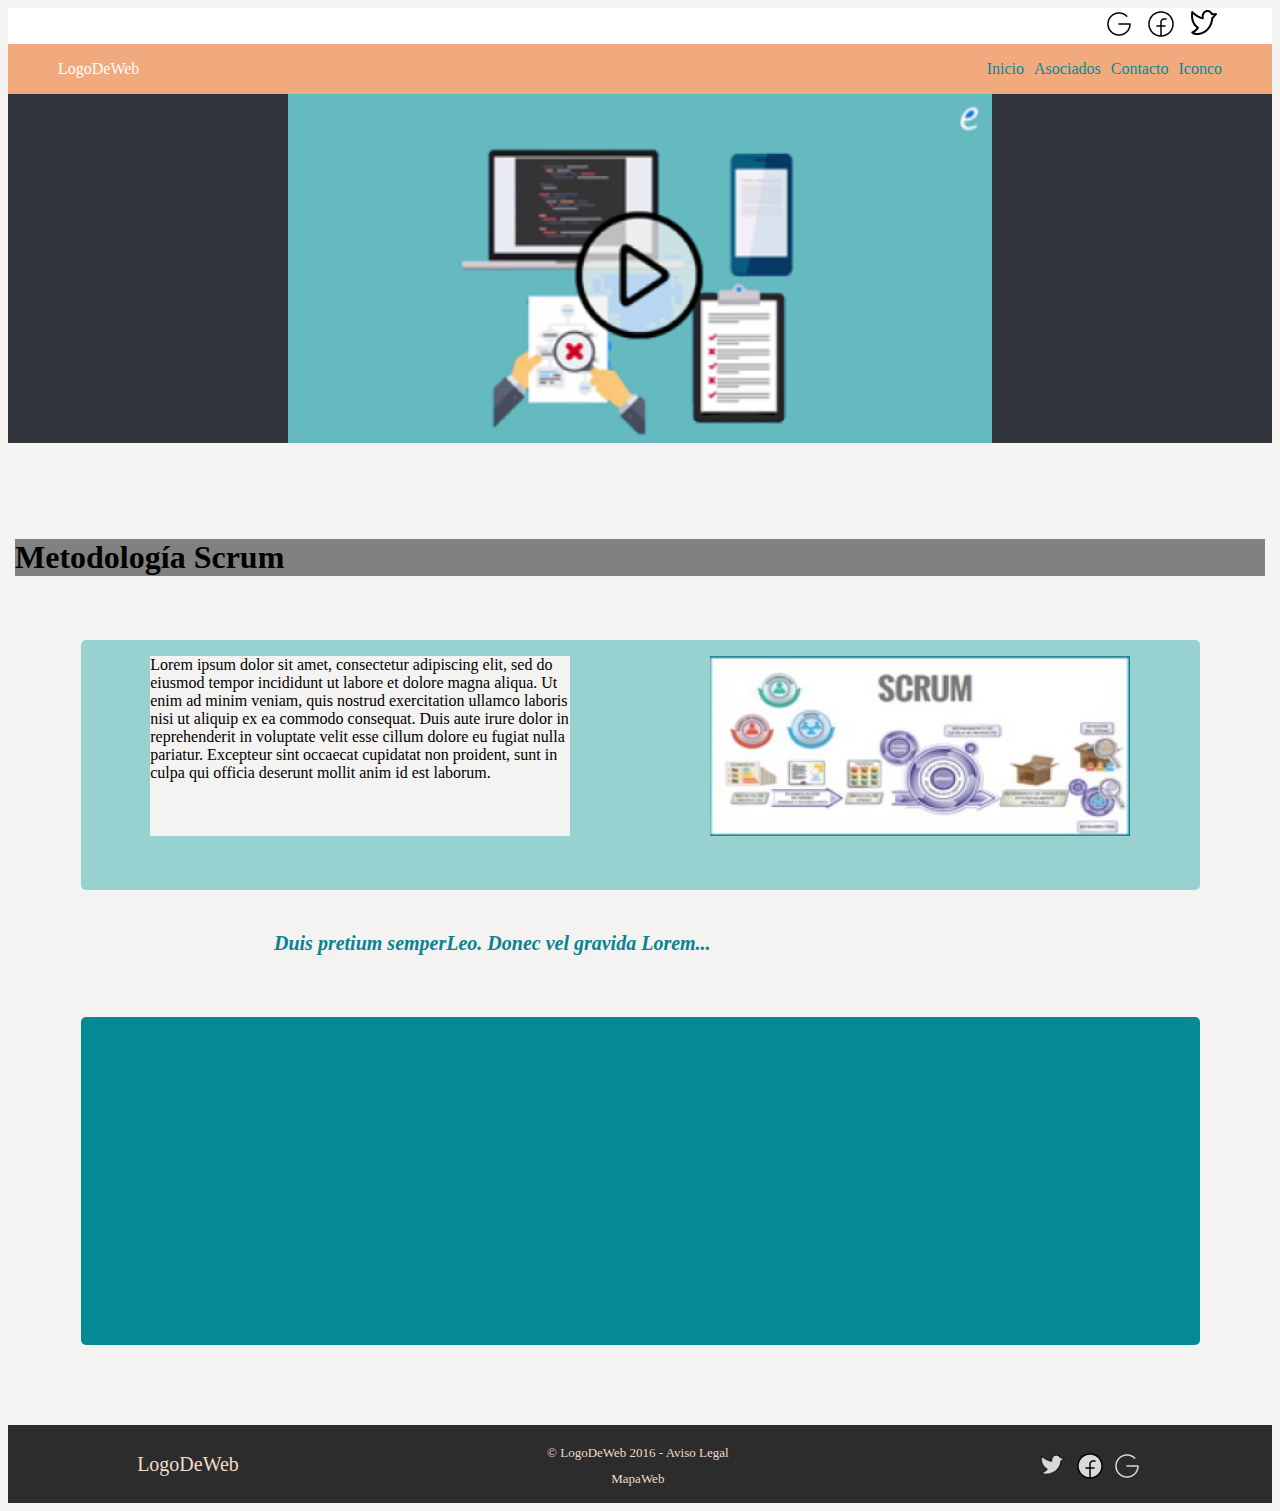
==== index.html @ d2f3b84f "logos-header" ====
<!DOCTYPE html>
<html lang="en">

<head>
    <meta charset="UTF-8">
    <meta http-equiv="X-UA-Compatible" content="IE=edge">
    <meta name="viewport" content="width=device-width, initial-scale=1.0">
    <title>Document</title>
    <link rel="stylesheet" href="./main.css">
</head>

<body>

    <header class="header">

        <section class=" menu-redes">
            <nav>
                <ul class="menu-redes-nav">
                    <li class="item"><img src="./images/TwitterLogoCabecera.png" alt=""></li>
                    <li class="item"><img src="./images/FacebookLogoCabecera.png" alt=""></li>
                    <li class="item"><img src="./images/GoogleLogoCabecera.png" alt=""></li>

                </ul>
            </nav>
        </section>


        <section class="menu-Header">

            <div class="logo">LogoDeWeb</div>
            <nav>
                <ul class="nav">
                    <li class="item">Inicio</li>
                    <li class="item">Asociados</li>
                    <li class="item">Contacto</li>
                    <li class="item">Iconco</li>
                </ul>
            </nav>
        </section>

    </header>

    <main>
        <section class="section1">
            <img class="imagenPrincipal" src="images/imagenCabecera.PNG" />
        </section>


        <section class="section2">

            <h1 class="title1">Metodología Scrum</h1>

            <article class="article1">
                <section class="section2-1">
                    <p class="texto">Lorem ipsum dolor sit amet, consectetur adipiscing elit, sed do eiusmod tempor incididunt ut labore et dolore magna aliqua. Ut enim ad minim veniam, quis nostrud exercitation ullamco laboris nisi ut aliquip ex ea commodo consequat. Duis aute irure dolor in reprehenderit in voluptate velit esse cillum dolore eu fugiat nulla pariatur. Excepteur sint occaecat cupidatat non proident, sunt in culpa qui officia deserunt mollit anim id est laborum.</p>
                    <img class="imagenSection2-1" src="images/imagenScrum.JPG" />
                </section>
            </article>

            <p class="parrafo">Duis pretium semperLeo. Donec vel gravida Lorem... </p>

            <article class="article2">
            </article>
        </section>


    </main>
    <footer>
        <div id="contenedorFooter">
            <div class="itemFooter">LogoDeWeb</div>
            <div class="itemFooter1" >
                <p class="pFooter">&#169 LogoDeWeb 2016 - Aviso Legal</p>
                <p class="pFooter">MapaWeb</p>
            </div>
            <div class="itemFooter">
                <img class="imgFooter" src="images/TwitterLogo.png">
                <img class="imgFooter" src="images/FacebookLogo.png">
                <img class="imgFooter" src="images/GoogleLogo.png">
            </div>
        </div>
    </footer>
</body>

</html>
---- main.css ----
body {
  background: #f4f3f2;
}

/*header*/

.menu-redes-nav{

  list-style: none;
  display: flex;
  flex-direction: row-reverse;
  margin: 0;
  padding-right:50px ;


}

.item{
    margin-left: 10px;
    color: #048A95;

}

.logo{
  color: white;

}

.menu-redes{

    background-color: white;
    
}
.menu-Header{
   
    display: flex;
    flex-direction: row;
    justify-content: space-between;
    align-items: center;
    background-color: #F1AA7E;
    padding-left:50px ;
    padding-right:50px ;
}

.nav{
    list-style: none;
    display: flex;
    flex-direction: row;
    justify-content: space-around ;

}


/*main*/

.section1 {
  width: 100%;
  height: 349px;
  border-radius: 0px;

  background: #33353c;
}

.imagenPrincipal {
  height: 349px;
  margin: auto;
  display: block;
}

.section2 {
  display: flex;
  flex-direction: column;
  align-items: center;
}

.title1 {
  background: #818181;
  width: 1250px;
  margin-top: 3em;
  margin-bottom: 2em;
}

.article1 {
  width: 1119px;
  height: 250px;
  top: 705px;
  border-radius: 5px;
  background: #98d2d0;
}


.section2-1{
  display: flex;
  justify-content: space-around;
    flex-direction: row;
    align-items: center;
}

.imagenSection2-1 {
  height: 200;
  width: 420px;
  height: 180px;

}


.texto{
  background:#f4f3f2;
  width: 420px;
  height: 180px;

}

.parrafo {
  width: 732px;
  height: 47px;
  margin-top: 2em;
  margin-bottom: 2em;
  font-style: oblique;
  font-family: "Homemade Apple", cursive;
  font-family: "Special Elite", cursive;
  font-size: 20px;
  font-variant: normal;
  font-weight: 700;
  line-height: 26.4px;

  color: #07848f;
}

.article2 {
  width: 1119px;
  height: 328px;
  top: 800px;
  background: #048a95;
  border-radius: 5px;
  margin-bottom: 5em;

}

/*footer*/

footer {
  background-color: #2c2c2c;
  color: #efdbca;
  height: 78px;
  width: 100%;
}

#contenedorFooter {
  display: flex;
  width: 100%;
  height: 78px;
  justify-content: space-around;
  flex-direction: row;
}



.itemFooter{
  color: #EFDBCA;
  align-content: center;
  font-size: 20px;
  margin-top: 25px;
  margin-left: 50px;
  margin-right: 50px;
  margin-bottom: 25px;
}

.itemFooter1{
  color: #EFDBCA;
  align-content: center;
  text-align: center;
  font-size: 13px;
  margin-top: 10px;
  margin-left: 50px;
  margin-right: 50px;
  margin-bottom: 10px;
}

.pFooter {
  margin-top: 10px;
  margin-left: 50px;
  margin-right: 50px;
  margin-bottom: 10px;
}

.imgFooter{
  width: 32px;
  height: 32px;
}
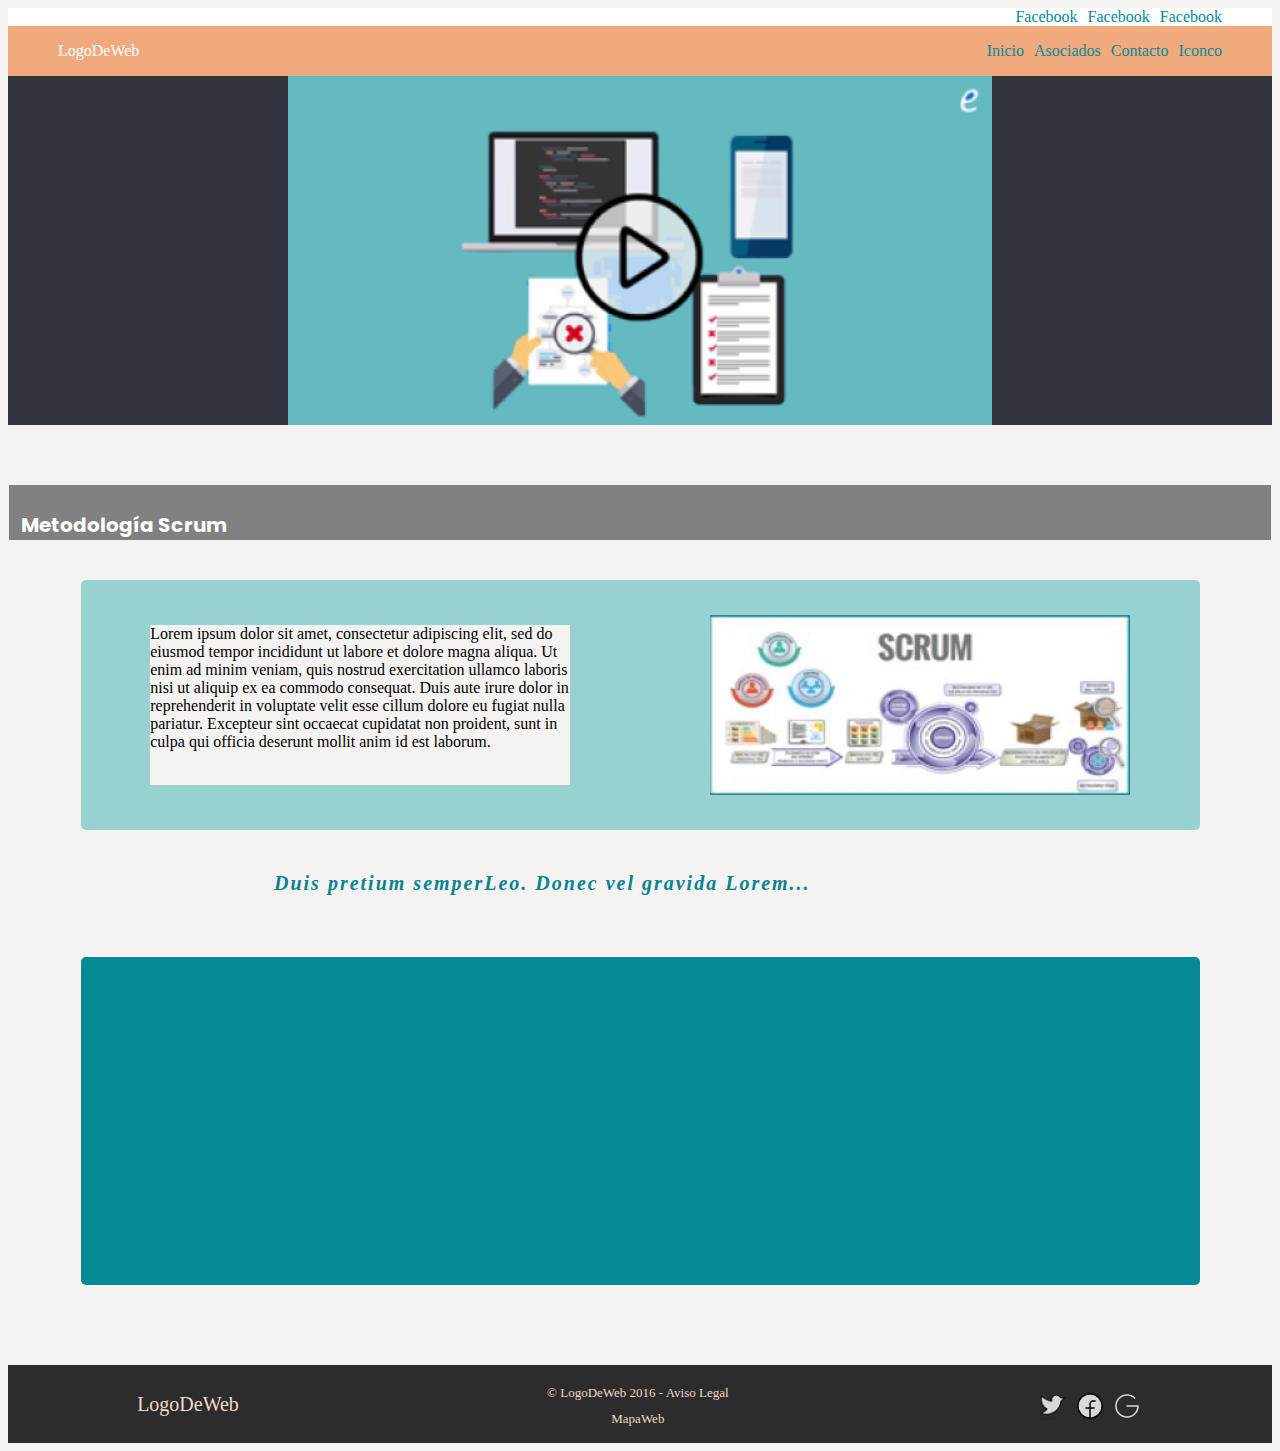
==== commit 3064847b: "MainBelen" ====
--- a/index.html
+++ b/index.html
@@ -7,6 +7,11 @@
     <meta name="viewport" content="width=device-width, initial-scale=1.0">
     <title>Document</title>
     <link rel="stylesheet" href="./main.css">
+    <link rel="preconnect" href="https://fonts.googleapis.com">
+<link rel="preconnect" href="https://fonts.gstatic.com" crossorigin>
+<link href="https://fonts.googleapis.com/css2?family=Poppins:wght@300&display=swap" rel="stylesheet">
+<link href="https://fonts.googleapis.com/css2?family=Poppins:wght@300&display=swap" rel="stylesheet">
+
 </head>
 
 <body>
@@ -16,9 +21,9 @@
         <section class=" menu-redes">
             <nav>
                 <ul class="menu-redes-nav">
-                    <li class="item"><img src="./images/TwitterLogoCabecera.png" alt=""></li>
-                    <li class="item"><img src="./images/FacebookLogoCabecera.png" alt=""></li>
-                    <li class="item"><img src="./images/GoogleLogoCabecera.png" alt=""></li>
+                    <li class="item">Facebook</li>
+                    <li class="item">Facebook</li>
+                    <li class="item">Facebook</li>
 
                 </ul>
             </nav>
--- a/main.css
+++ b/main.css
@@ -75,9 +75,15 @@
 
 .title1 {
   background: #818181;
-  width: 1250px;
-  margin-top: 3em;
-  margin-bottom: 2em;
+    color: white;
+    width: 1250px;
+    margin-top: 3em;
+    margin-bottom: 2em;
+    padding-top: 2%;
+    padding-left: 1%;
+    font-family: 'Poppins', sans-serif;
+    font-size: 20px;
+
 }
 
 .article1 {
@@ -86,6 +92,9 @@
   top: 705px;
   border-radius: 5px;
   background: #98d2d0;
+  display: flex;
+    justify-content: space-evenly;
+    flex-direction: column;
 }
 
 
@@ -107,8 +116,9 @@
 .texto{
   background:#f4f3f2;
   width: 420px;
-  height: 180px;
-
+  height: 160px;
+  font-family: "Calibri SM";
+  font-size: 16px;
 }
 
 .parrafo {
@@ -117,13 +127,12 @@
   margin-top: 2em;
   margin-bottom: 2em;
   font-style: oblique;
-  font-family: "Homemade Apple", cursive;
   font-family: "Special Elite", cursive;
   font-size: 20px;
   font-variant: normal;
   font-weight: 700;
   line-height: 26.4px;
-
+  letter-spacing: 2px;
   color: #07848f;
 }
 
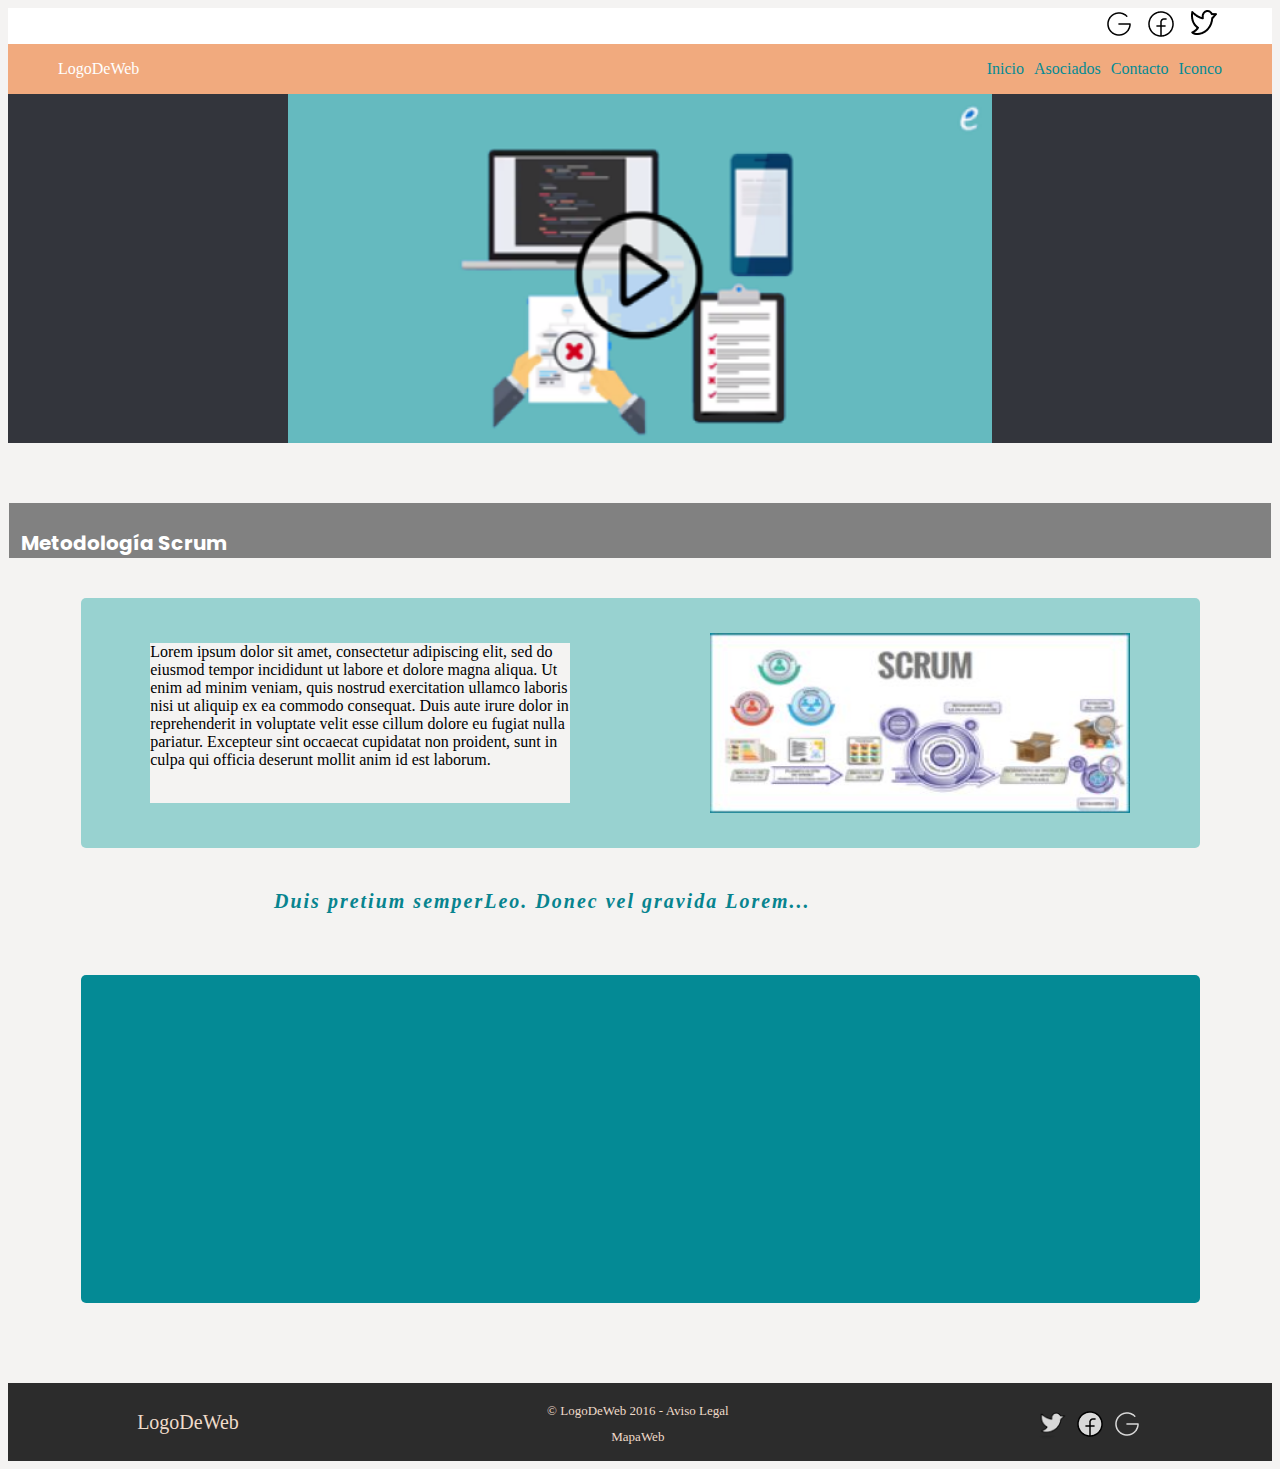
==== commit 0f033ee1: "Merge branch 'main' of https://github.com/MaribelLopezRomero/EntregaTema2" ====
--- a/index.html
+++ b/index.html
@@ -21,9 +21,9 @@
         <section class=" menu-redes">
             <nav>
                 <ul class="menu-redes-nav">
-                    <li class="item">Facebook</li>
-                    <li class="item">Facebook</li>
-                    <li class="item">Facebook</li>
+                    <li class="item"><img src="./images/TwitterLogoCabecera.png" alt=""></li>
+                    <li class="item"><img src="./images/FacebookLogoCabecera.png" alt=""></li>
+                    <li class="item"><img src="./images/GoogleLogoCabecera.png" alt=""></li>
 
                 </ul>
             </nav>
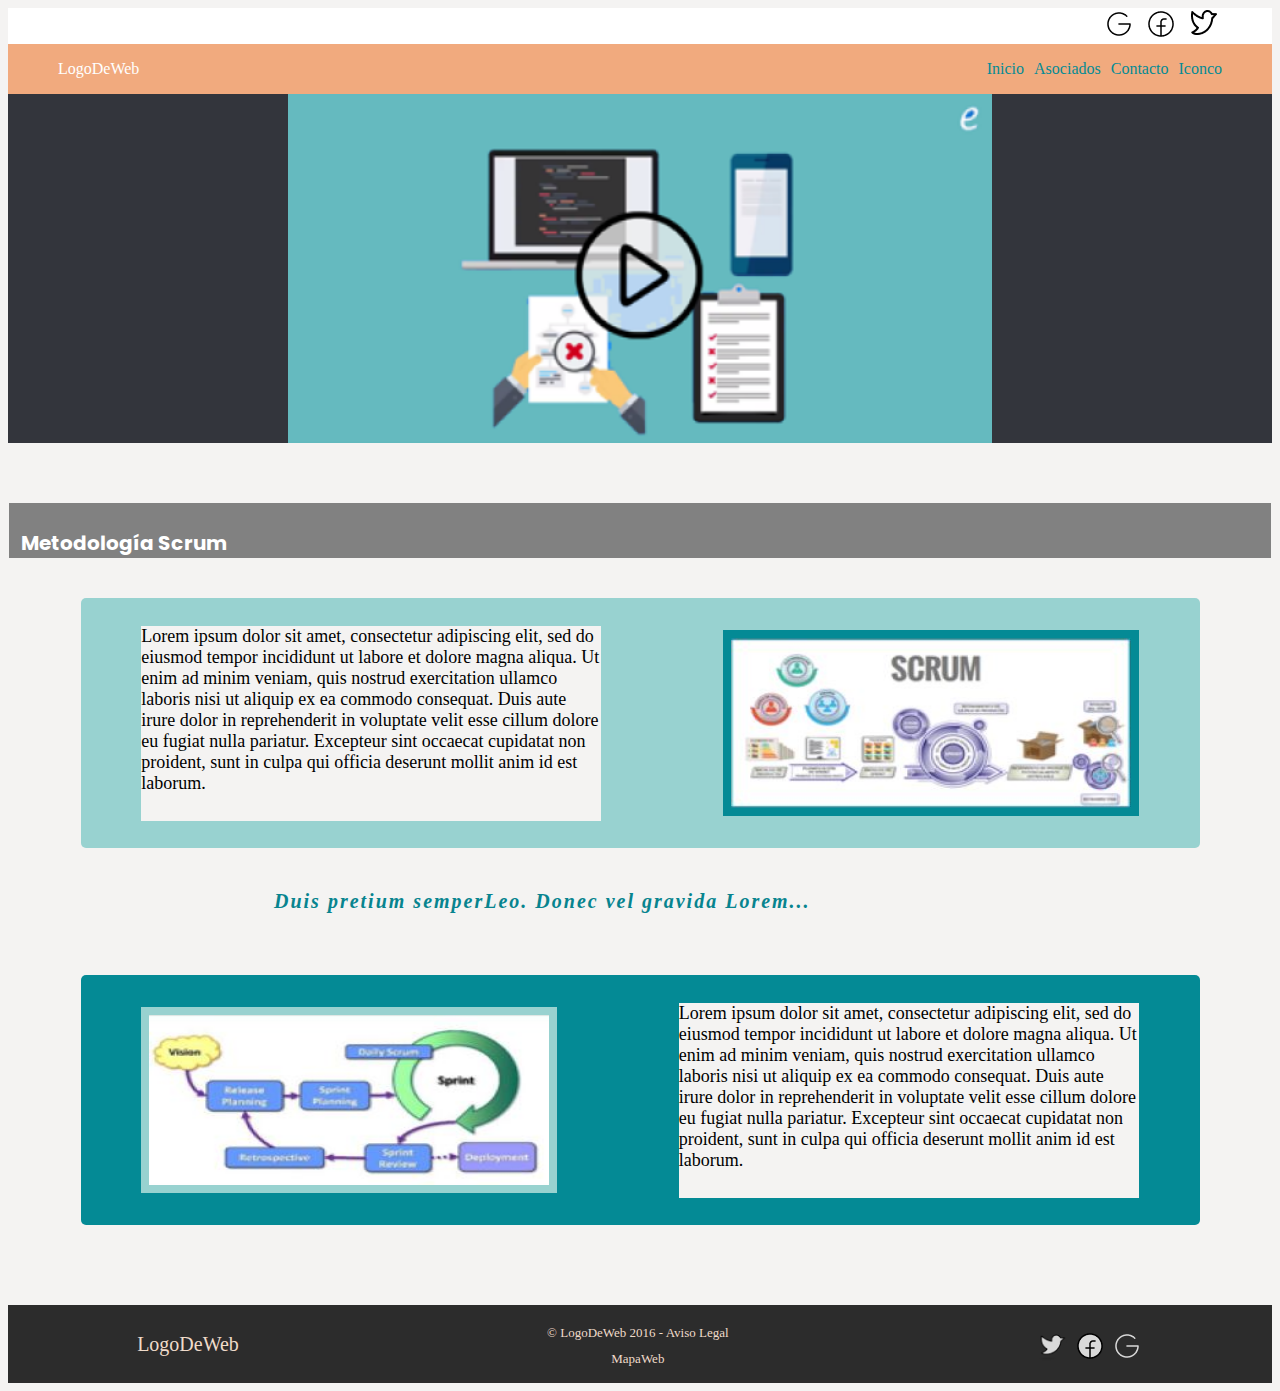
==== commit 431e41f5: "MainBelen" ====
--- a/index.html
+++ b/index.html
@@ -65,6 +65,11 @@
             <p class="parrafo">Duis pretium semperLeo. Donec vel gravida Lorem... </p>
 
             <article class="article2">
+                <section class="section2-2">
+                    <img class="imagenSection2-2" src="images/imagenSprint.JPG" />
+                    <p class="texto">Lorem ipsum dolor sit amet, consectetur adipiscing elit, sed do eiusmod tempor incididunt ut labore et dolore magna aliqua. Ut enim ad minim veniam, quis nostrud exercitation ullamco laboris nisi ut aliquip ex ea commodo consequat. Duis aute irure dolor in reprehenderit in voluptate velit esse cillum dolore eu fugiat nulla pariatur. Excepteur sint occaecat cupidatat non proident, sunt in culpa qui officia deserunt mollit anim id est laborum.</p>
+
+                </section>
             </article>
         </section>
 
--- a/main.css
+++ b/main.css
@@ -4,52 +4,42 @@
 
 /*header*/
 
-.menu-redes-nav{
-
+.menu-redes-nav {
   list-style: none;
   display: flex;
   flex-direction: row-reverse;
   margin: 0;
-  padding-right:50px ;
-
-
-}
-
-.item{
-    margin-left: 10px;
-    color: #048A95;
-
-}
-
-.logo{
+  padding-right: 50px;
+}
+
+.item {
+  margin-left: 10px;
+  color: #048a95;
+}
+
+.logo {
   color: white;
-
-}
-
-.menu-redes{
-
-    background-color: white;
-    
-}
-.menu-Header{
-   
-    display: flex;
-    flex-direction: row;
-    justify-content: space-between;
-    align-items: center;
-    background-color: #F1AA7E;
-    padding-left:50px ;
-    padding-right:50px ;
-}
-
-.nav{
-    list-style: none;
-    display: flex;
-    flex-direction: row;
-    justify-content: space-around ;
-
-}
-
+}
+
+.menu-redes {
+  background-color: white;
+}
+.menu-Header {
+  display: flex;
+  flex-direction: row;
+  justify-content: space-between;
+  align-items: center;
+  background-color: #f1aa7e;
+  padding-left: 50px;
+  padding-right: 50px;
+}
+
+.nav {
+  list-style: none;
+  display: flex;
+  flex-direction: row;
+  justify-content: space-around;
+}
 
 /*main*/
 
@@ -75,15 +65,14 @@
 
 .title1 {
   background: #818181;
-    color: white;
-    width: 1250px;
-    margin-top: 3em;
-    margin-bottom: 2em;
-    padding-top: 2%;
-    padding-left: 1%;
-    font-family: 'Poppins', sans-serif;
-    font-size: 20px;
-
+  color: white;
+  width: 1250px;
+  margin-top: 3em;
+  margin-bottom: 2em;
+  padding-top: 2%;
+  padding-left: 1%;
+  font-family: "Poppins", sans-serif;
+  font-size: 20px;
 }
 
 .article1 {
@@ -93,32 +82,30 @@
   border-radius: 5px;
   background: #98d2d0;
   display: flex;
-    justify-content: space-evenly;
-    flex-direction: column;
-}
-
-
-.section2-1{
-  display: flex;
-  justify-content: space-around;
-    flex-direction: row;
-    align-items: center;
+  justify-content: space-evenly;
+  flex-direction: column;
+}
+
+.section2-1 {
+  display: flex;
+  justify-content: space-around;
+  flex-direction: row;
+  align-items: center;
 }
 
 .imagenSection2-1 {
-  height: 200;
-  width: 420px;
-  height: 180px;
-
-}
-
-
-.texto{
-  background:#f4f3f2;
-  width: 420px;
-  height: 160px;
+  width: 400px;
+  height: 170px;
+  border: 42px solid #048a95;
+  border-width: 8px;
+}
+
+.texto {
+  background: #f4f3f2;
+  width: 460px;
+  height: 195px;
   font-family: "Calibri SM";
-  font-size: 16px;
+  font-size: 18px;
 }
 
 .parrafo {
@@ -138,12 +125,28 @@
 
 .article2 {
   width: 1119px;
-  height: 328px;
+  height: 250px;
   top: 800px;
   background: #048a95;
   border-radius: 5px;
   margin-bottom: 5em;
-
+  display: flex;
+  justify-content: space-evenly;
+  flex-direction: column;
+}
+
+.section2-2 {
+  display: flex;
+  justify-content: space-around;
+  flex-direction: row;
+  align-items: center;
+}
+
+.imagenSection2-2 {
+  width: 400px;
+  height: 170px;
+  border: 42px solid #98d2d0;
+  border-width: 8px;
 }
 
 /*footer*/
@@ -163,10 +166,8 @@
   flex-direction: row;
 }
 
-
-
-.itemFooter{
-  color: #EFDBCA;
+.itemFooter {
+  color: #efdbca;
   align-content: center;
   font-size: 20px;
   margin-top: 25px;
@@ -175,8 +176,8 @@
   margin-bottom: 25px;
 }
 
-.itemFooter1{
-  color: #EFDBCA;
+.itemFooter1 {
+  color: #efdbca;
   align-content: center;
   text-align: center;
   font-size: 13px;
@@ -193,7 +194,7 @@
   margin-bottom: 10px;
 }
 
-.imgFooter{
+.imgFooter {
   width: 32px;
   height: 32px;
-}+}
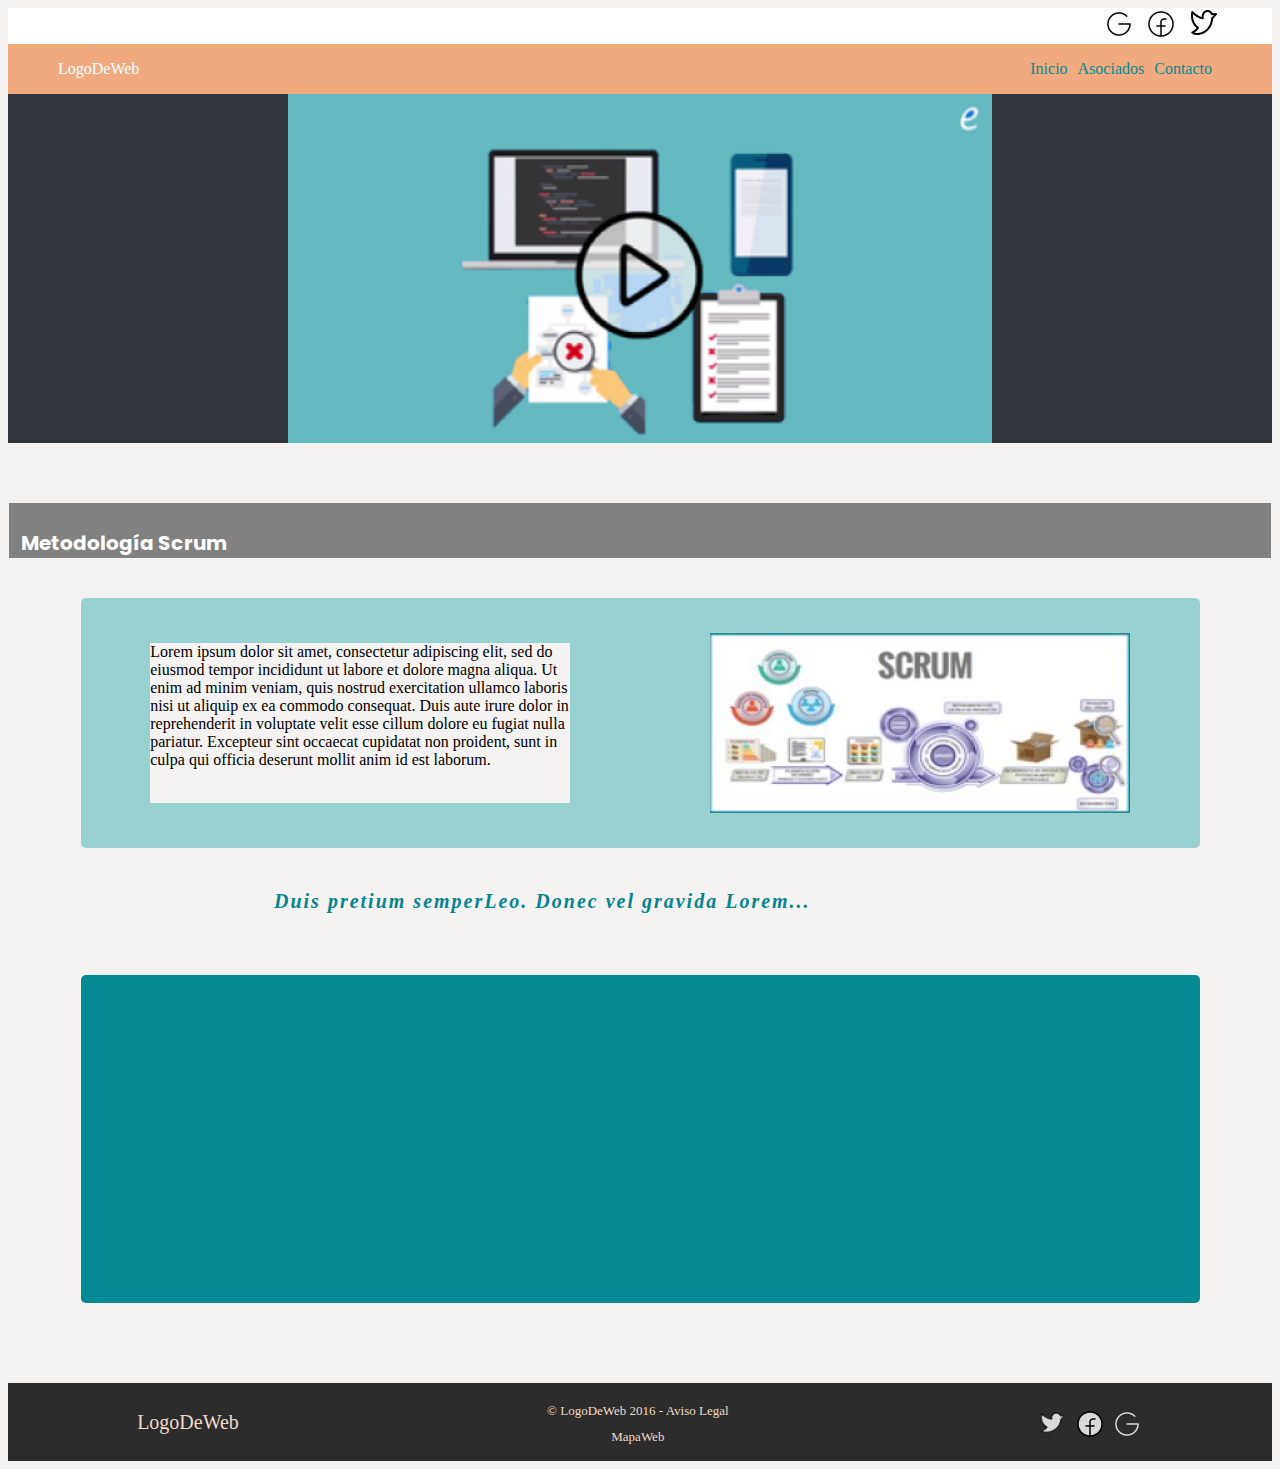
==== commit 6db3da2a: "incono user" ====
--- a/index.html
+++ b/index.html
@@ -21,9 +21,9 @@
         <section class=" menu-redes">
             <nav>
                 <ul class="menu-redes-nav">
-                    <li class="item"><img src="./images/TwitterLogoCabecera.png" alt=""></li>
-                    <li class="item"><img src="./images/FacebookLogoCabecera.png" alt=""></li>
-                    <li class="item"><img src="./images/GoogleLogoCabecera.png" alt=""></li>
+                    <li class="item"><img  src="./images/TwitterLogoCabecera.png" alt=""></li>
+                    <li class="item"><img  src="./images/FacebookLogoCabecera.png" alt=""></li>
+                    <li class="item"><img  src="./images/GoogleLogoCabecera.png" alt=""></li>
 
                 </ul>
             </nav>
@@ -38,7 +38,7 @@
                     <li class="item">Inicio</li>
                     <li class="item">Asociados</li>
                     <li class="item">Contacto</li>
-                    <li class="item">Iconco</li>
+                    <li class="item"><img src="./images/user.png" alt=""></li>
                 </ul>
             </nav>
         </section>
@@ -65,11 +65,6 @@
             <p class="parrafo">Duis pretium semperLeo. Donec vel gravida Lorem... </p>
 
             <article class="article2">
-                <section class="section2-2">
-                    <img class="imagenSection2-2" src="images/imagenSprint.JPG" />
-                    <p class="texto">Lorem ipsum dolor sit amet, consectetur adipiscing elit, sed do eiusmod tempor incididunt ut labore et dolore magna aliqua. Ut enim ad minim veniam, quis nostrud exercitation ullamco laboris nisi ut aliquip ex ea commodo consequat. Duis aute irure dolor in reprehenderit in voluptate velit esse cillum dolore eu fugiat nulla pariatur. Excepteur sint occaecat cupidatat non proident, sunt in culpa qui officia deserunt mollit anim id est laborum.</p>
-
-                </section>
             </article>
         </section>
 
--- a/main.css
+++ b/main.css
@@ -4,42 +4,54 @@
 
 /*header*/
 
-.menu-redes-nav {
+.menu-redes-nav{
+
   list-style: none;
   display: flex;
   flex-direction: row-reverse;
   margin: 0;
-  padding-right: 50px;
-}
-
-.item {
-  margin-left: 10px;
-  color: #048a95;
-}
-
-.logo {
+  padding-right:50px ;
+
+
+}
+
+.item{
+    margin-left: 10px;
+    color: #048A95;
+
+}
+
+.logo{
   color: white;
-}
-
-.menu-redes {
-  background-color: white;
-}
-.menu-Header {
-  display: flex;
-  flex-direction: row;
-  justify-content: space-between;
-  align-items: center;
-  background-color: #f1aa7e;
-  padding-left: 50px;
-  padding-right: 50px;
-}
-
-.nav {
-  list-style: none;
-  display: flex;
-  flex-direction: row;
-  justify-content: space-around;
-}
+
+}
+
+.menu-redes{
+
+    background-color: white;
+    
+}
+.menu-Header{
+   
+    display: flex;
+    flex-direction: row;
+    justify-content: space-between;
+    align-items: center;
+    background-color: #F1AA7E;
+    padding-left:50px ;
+    padding-right:50px ;
+}
+
+.nav{
+    list-style: none;
+    display: flex;
+    flex-direction: row;
+    justify-content: space-around ;
+    align-items: center;
+
+}
+
+
 
 /*main*/
 
@@ -65,14 +77,15 @@
 
 .title1 {
   background: #818181;
-  color: white;
-  width: 1250px;
-  margin-top: 3em;
-  margin-bottom: 2em;
-  padding-top: 2%;
-  padding-left: 1%;
-  font-family: "Poppins", sans-serif;
-  font-size: 20px;
+    color: white;
+    width: 1250px;
+    margin-top: 3em;
+    margin-bottom: 2em;
+    padding-top: 2%;
+    padding-left: 1%;
+    font-family: 'Poppins', sans-serif;
+    font-size: 20px;
+
 }
 
 .article1 {
@@ -82,30 +95,32 @@
   border-radius: 5px;
   background: #98d2d0;
   display: flex;
-  justify-content: space-evenly;
-  flex-direction: column;
-}
-
-.section2-1 {
+    justify-content: space-evenly;
+    flex-direction: column;
+}
+
+
+.section2-1{
   display: flex;
   justify-content: space-around;
-  flex-direction: row;
-  align-items: center;
+    flex-direction: row;
+    align-items: center;
 }
 
 .imagenSection2-1 {
-  width: 400px;
-  height: 170px;
-  border: 42px solid #048a95;
-  border-width: 8px;
-}
-
-.texto {
-  background: #f4f3f2;
-  width: 460px;
-  height: 195px;
+  height: 200;
+  width: 420px;
+  height: 180px;
+
+}
+
+
+.texto{
+  background:#f4f3f2;
+  width: 420px;
+  height: 160px;
   font-family: "Calibri SM";
-  font-size: 18px;
+  font-size: 16px;
 }
 
 .parrafo {
@@ -125,28 +140,12 @@
 
 .article2 {
   width: 1119px;
-  height: 250px;
+  height: 328px;
   top: 800px;
   background: #048a95;
   border-radius: 5px;
   margin-bottom: 5em;
-  display: flex;
-  justify-content: space-evenly;
-  flex-direction: column;
-}
-
-.section2-2 {
-  display: flex;
-  justify-content: space-around;
-  flex-direction: row;
-  align-items: center;
-}
-
-.imagenSection2-2 {
-  width: 400px;
-  height: 170px;
-  border: 42px solid #98d2d0;
-  border-width: 8px;
+
 }
 
 /*footer*/
@@ -166,8 +165,10 @@
   flex-direction: row;
 }
 
-.itemFooter {
-  color: #efdbca;
+
+
+.itemFooter{
+  color: #EFDBCA;
   align-content: center;
   font-size: 20px;
   margin-top: 25px;
@@ -176,8 +177,8 @@
   margin-bottom: 25px;
 }
 
-.itemFooter1 {
-  color: #efdbca;
+.itemFooter1{
+  color: #EFDBCA;
   align-content: center;
   text-align: center;
   font-size: 13px;
@@ -194,7 +195,7 @@
   margin-bottom: 10px;
 }
 
-.imgFooter {
+.imgFooter{
   width: 32px;
   height: 32px;
-}
+}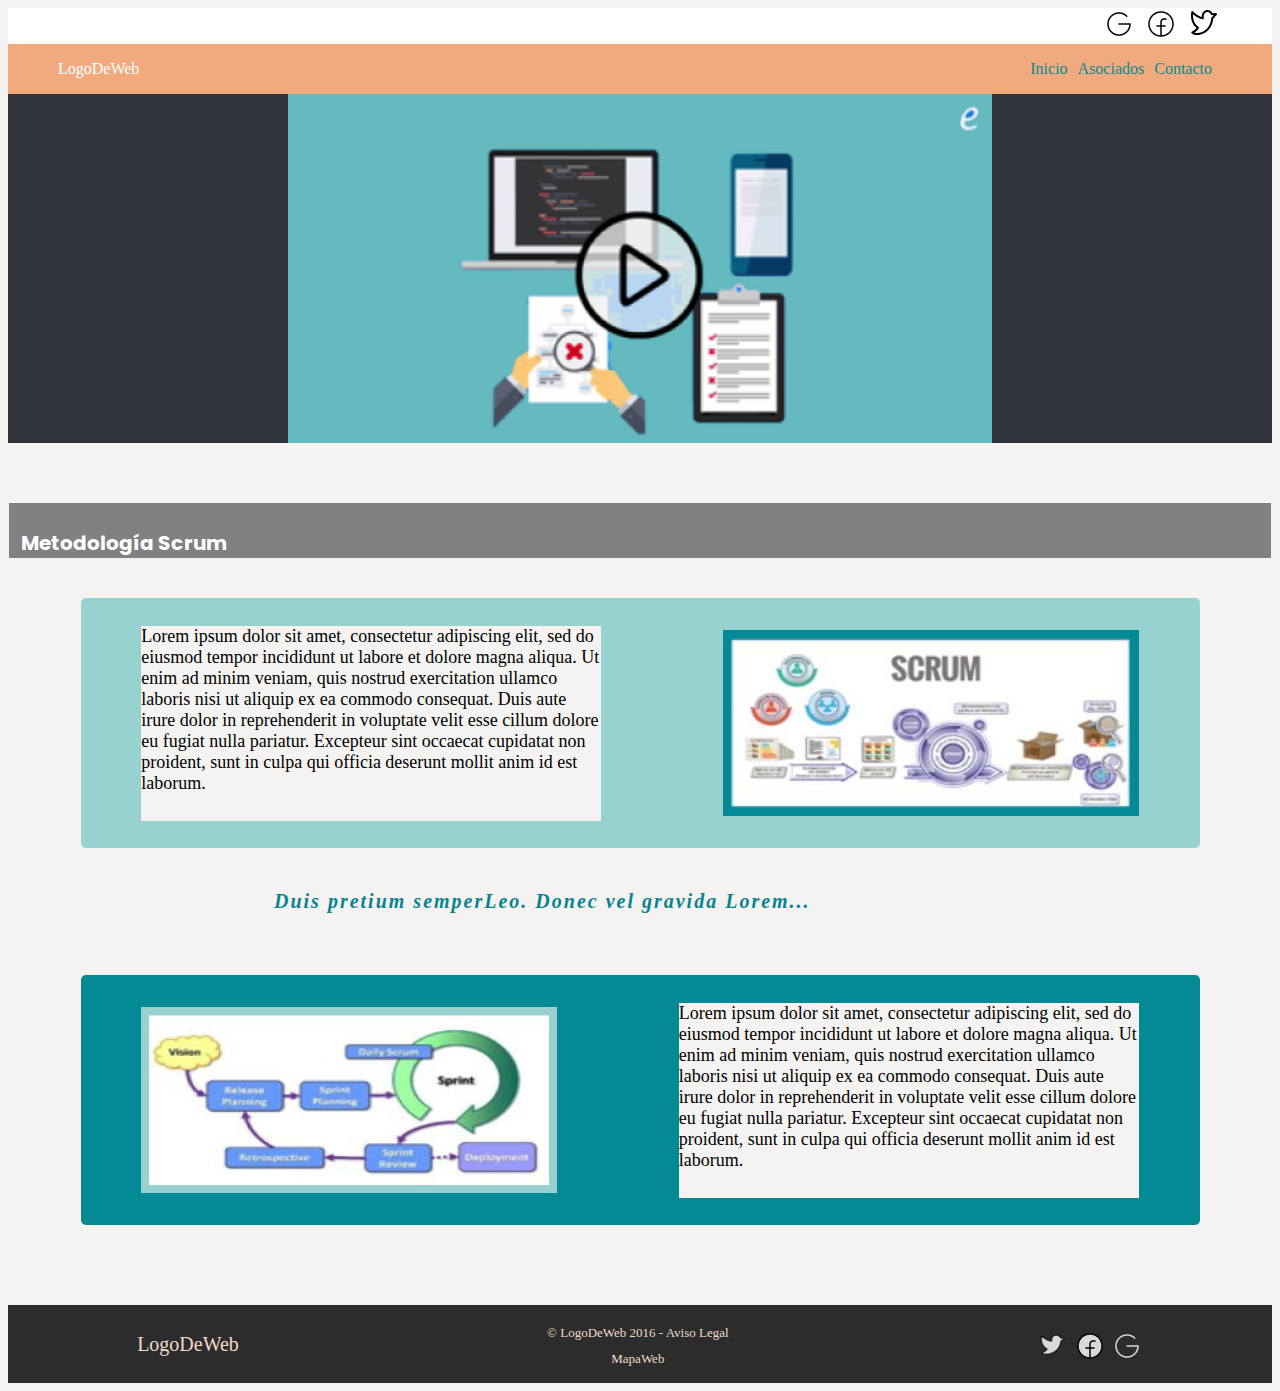
==== commit 18def85e: "incono user" ====
--- a/index.html
+++ b/index.html
@@ -65,6 +65,11 @@
             <p class="parrafo">Duis pretium semperLeo. Donec vel gravida Lorem... </p>
 
             <article class="article2">
+                <section class="section2-2">
+                    <img class="imagenSection2-2" src="images/imagenSprint.JPG" />
+                    <p class="texto">Lorem ipsum dolor sit amet, consectetur adipiscing elit, sed do eiusmod tempor incididunt ut labore et dolore magna aliqua. Ut enim ad minim veniam, quis nostrud exercitation ullamco laboris nisi ut aliquip ex ea commodo consequat. Duis aute irure dolor in reprehenderit in voluptate velit esse cillum dolore eu fugiat nulla pariatur. Excepteur sint occaecat cupidatat non proident, sunt in culpa qui officia deserunt mollit anim id est laborum.</p>
+
+                </section>
             </article>
         </section>
 
--- a/main.css
+++ b/main.css
@@ -4,42 +4,34 @@
 
 /*header*/
 
-.menu-redes-nav{
-
+.menu-redes-nav {
   list-style: none;
   display: flex;
   flex-direction: row-reverse;
   margin: 0;
-  padding-right:50px ;
-
-
-}
-
-.item{
-    margin-left: 10px;
-    color: #048A95;
-
-}
-
-.logo{
+  padding-right: 50px;
+}
+
+.item {
+  margin-left: 10px;
+  color: #048a95;
+}
+
+.logo {
   color: white;
-
-}
-
-.menu-redes{
-
-    background-color: white;
-    
-}
-.menu-Header{
-   
-    display: flex;
-    flex-direction: row;
-    justify-content: space-between;
-    align-items: center;
-    background-color: #F1AA7E;
-    padding-left:50px ;
-    padding-right:50px ;
+}
+
+.menu-redes {
+  background-color: white;
+}
+.menu-Header {
+  display: flex;
+  flex-direction: row;
+  justify-content: space-between;
+  align-items: center;
+  background-color: #f1aa7e;
+  padding-left: 50px;
+  padding-right: 50px;
 }
 
 .nav{
@@ -77,15 +69,14 @@
 
 .title1 {
   background: #818181;
-    color: white;
-    width: 1250px;
-    margin-top: 3em;
-    margin-bottom: 2em;
-    padding-top: 2%;
-    padding-left: 1%;
-    font-family: 'Poppins', sans-serif;
-    font-size: 20px;
-
+  color: white;
+  width: 1250px;
+  margin-top: 3em;
+  margin-bottom: 2em;
+  padding-top: 2%;
+  padding-left: 1%;
+  font-family: "Poppins", sans-serif;
+  font-size: 20px;
 }
 
 .article1 {
@@ -95,32 +86,30 @@
   border-radius: 5px;
   background: #98d2d0;
   display: flex;
-    justify-content: space-evenly;
-    flex-direction: column;
-}
-
-
-.section2-1{
+  justify-content: space-evenly;
+  flex-direction: column;
+}
+
+.section2-1 {
   display: flex;
   justify-content: space-around;
-    flex-direction: row;
-    align-items: center;
+  flex-direction: row;
+  align-items: center;
 }
 
 .imagenSection2-1 {
-  height: 200;
-  width: 420px;
-  height: 180px;
-
-}
-
-
-.texto{
-  background:#f4f3f2;
-  width: 420px;
-  height: 160px;
+  width: 400px;
+  height: 170px;
+  border: 42px solid #048a95;
+  border-width: 8px;
+}
+
+.texto {
+  background: #f4f3f2;
+  width: 460px;
+  height: 195px;
   font-family: "Calibri SM";
-  font-size: 16px;
+  font-size: 18px;
 }
 
 .parrafo {
@@ -140,12 +129,28 @@
 
 .article2 {
   width: 1119px;
-  height: 328px;
+  height: 250px;
   top: 800px;
   background: #048a95;
   border-radius: 5px;
   margin-bottom: 5em;
-
+  display: flex;
+  justify-content: space-evenly;
+  flex-direction: column;
+}
+
+.section2-2 {
+  display: flex;
+  justify-content: space-around;
+  flex-direction: row;
+  align-items: center;
+}
+
+.imagenSection2-2 {
+  width: 400px;
+  height: 170px;
+  border: 42px solid #98d2d0;
+  border-width: 8px;
 }
 
 /*footer*/
@@ -165,10 +170,8 @@
   flex-direction: row;
 }
 
-
-
-.itemFooter{
-  color: #EFDBCA;
+.itemFooter {
+  color: #efdbca;
   align-content: center;
   font-size: 20px;
   margin-top: 25px;
@@ -177,8 +180,8 @@
   margin-bottom: 25px;
 }
 
-.itemFooter1{
-  color: #EFDBCA;
+.itemFooter1 {
+  color: #efdbca;
   align-content: center;
   text-align: center;
   font-size: 13px;
@@ -195,7 +198,7 @@
   margin-bottom: 10px;
 }
 
-.imgFooter{
+.imgFooter {
   width: 32px;
   height: 32px;
-}+}
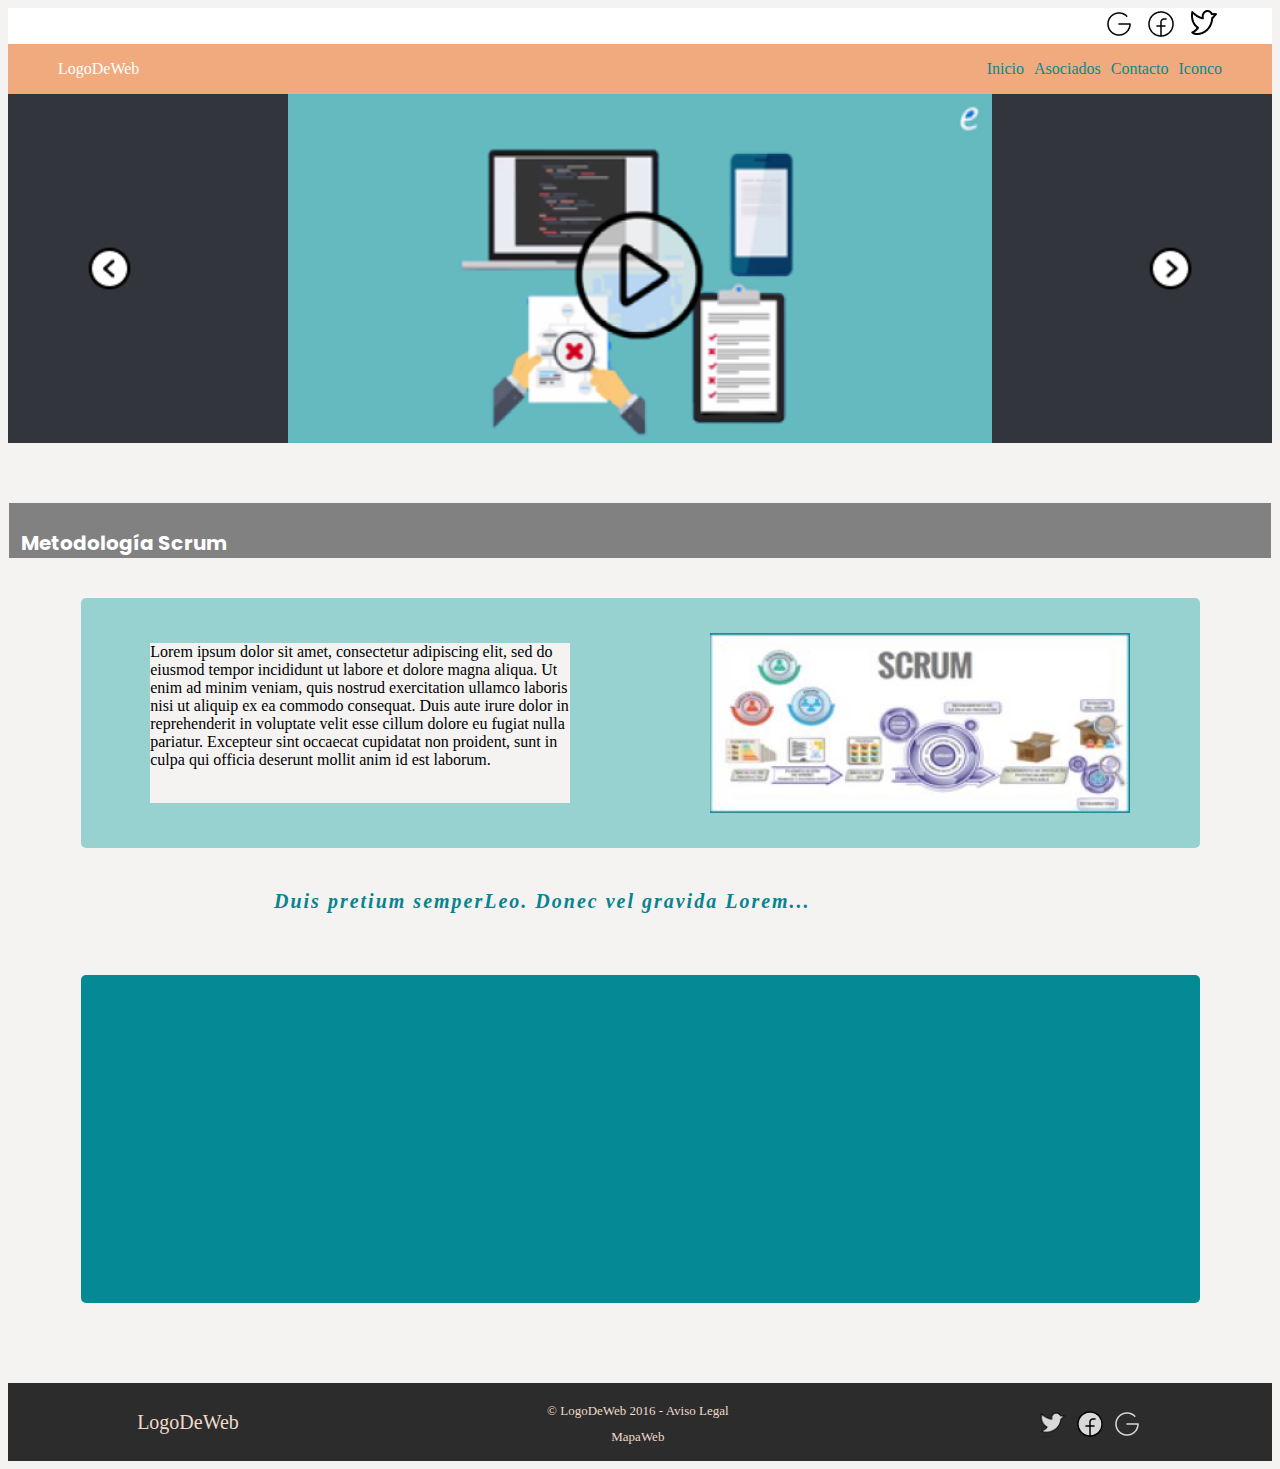
==== commit 71901557: "flechas" ====
--- a/index.html
+++ b/index.html
@@ -21,9 +21,9 @@
         <section class=" menu-redes">
             <nav>
                 <ul class="menu-redes-nav">
-                    <li class="item"><img  src="./images/TwitterLogoCabecera.png" alt=""></li>
-                    <li class="item"><img  src="./images/FacebookLogoCabecera.png" alt=""></li>
-                    <li class="item"><img  src="./images/GoogleLogoCabecera.png" alt=""></li>
+                    <li class="item"><img src="./images/TwitterLogoCabecera.png" alt=""></li>
+                    <li class="item"><img src="./images/FacebookLogoCabecera.png" alt=""></li>
+                    <li class="item"><img src="./images/GoogleLogoCabecera.png" alt=""></li>
 
                 </ul>
             </nav>
@@ -38,7 +38,7 @@
                     <li class="item">Inicio</li>
                     <li class="item">Asociados</li>
                     <li class="item">Contacto</li>
-                    <li class="item"><img src="./images/user.png" alt=""></li>
+                    <li class="item">Iconco</li>
                 </ul>
             </nav>
         </section>
@@ -47,7 +47,9 @@
 
     <main>
         <section class="section1">
+            <img class="imagenSecundaria" src="images/CaretCircleLeft.png"/>
             <img class="imagenPrincipal" src="images/imagenCabecera.PNG" />
+            <img class="imagenSecundaria" src="images/CaretCircleRight.png"/>
         </section>
 
 
@@ -65,11 +67,6 @@
             <p class="parrafo">Duis pretium semperLeo. Donec vel gravida Lorem... </p>
 
             <article class="article2">
-                <section class="section2-2">
-                    <img class="imagenSection2-2" src="images/imagenSprint.JPG" />
-                    <p class="texto">Lorem ipsum dolor sit amet, consectetur adipiscing elit, sed do eiusmod tempor incididunt ut labore et dolore magna aliqua. Ut enim ad minim veniam, quis nostrud exercitation ullamco laboris nisi ut aliquip ex ea commodo consequat. Duis aute irure dolor in reprehenderit in voluptate velit esse cillum dolore eu fugiat nulla pariatur. Excepteur sint occaecat cupidatat non proident, sunt in culpa qui officia deserunt mollit anim id est laborum.</p>
-
-                </section>
             </article>
         </section>
 
--- a/main.css
+++ b/main.css
@@ -4,34 +4,42 @@
 
 /*header*/
 
-.menu-redes-nav {
+.menu-redes-nav{
+
   list-style: none;
   display: flex;
   flex-direction: row-reverse;
   margin: 0;
-  padding-right: 50px;
-}
-
-.item {
-  margin-left: 10px;
-  color: #048a95;
-}
-
-.logo {
+  padding-right:50px ;
+
+
+}
+
+.item{
+    margin-left: 10px;
+    color: #048A95;
+
+}
+
+.logo{
   color: white;
-}
-
-.menu-redes {
-  background-color: white;
-}
-.menu-Header {
-  display: flex;
-  flex-direction: row;
-  justify-content: space-between;
-  align-items: center;
-  background-color: #f1aa7e;
-  padding-left: 50px;
-  padding-right: 50px;
+
+}
+
+.menu-redes{
+
+    background-color: white;
+    
+}
+.menu-Header{
+   
+    display: flex;
+    flex-direction: row;
+    justify-content: space-between;
+    align-items: center;
+    background-color: #F1AA7E;
+    padding-left:50px ;
+    padding-right:50px ;
 }
 
 .nav{
@@ -39,10 +47,8 @@
     display: flex;
     flex-direction: row;
     justify-content: space-around ;
-    align-items: center;
-
-}
-
+
+}
 
 
 /*main*/
@@ -51,8 +57,14 @@
   width: 100%;
   height: 349px;
   border-radius: 0px;
-
+  display: flex;
+  flex-direction: row;
   background: #33353c;
+}
+
+.imagenSecundaria{
+  width: 4%; 
+  margin: auto;
 }
 
 .imagenPrincipal {
@@ -69,14 +81,15 @@
 
 .title1 {
   background: #818181;
-  color: white;
-  width: 1250px;
-  margin-top: 3em;
-  margin-bottom: 2em;
-  padding-top: 2%;
-  padding-left: 1%;
-  font-family: "Poppins", sans-serif;
-  font-size: 20px;
+    color: white;
+    width: 1250px;
+    margin-top: 3em;
+    margin-bottom: 2em;
+    padding-top: 2%;
+    padding-left: 1%;
+    font-family: 'Poppins', sans-serif;
+    font-size: 20px;
+
 }
 
 .article1 {
@@ -86,30 +99,32 @@
   border-radius: 5px;
   background: #98d2d0;
   display: flex;
-  justify-content: space-evenly;
-  flex-direction: column;
-}
-
-.section2-1 {
+    justify-content: space-evenly;
+    flex-direction: column;
+}
+
+
+.section2-1{
   display: flex;
   justify-content: space-around;
-  flex-direction: row;
-  align-items: center;
+    flex-direction: row;
+    align-items: center;
 }
 
 .imagenSection2-1 {
-  width: 400px;
-  height: 170px;
-  border: 42px solid #048a95;
-  border-width: 8px;
-}
-
-.texto {
-  background: #f4f3f2;
-  width: 460px;
-  height: 195px;
+  height: 200;
+  width: 420px;
+  height: 180px;
+
+}
+
+
+.texto{
+  background:#f4f3f2;
+  width: 420px;
+  height: 160px;
   font-family: "Calibri SM";
-  font-size: 18px;
+  font-size: 16px;
 }
 
 .parrafo {
@@ -129,28 +144,12 @@
 
 .article2 {
   width: 1119px;
-  height: 250px;
+  height: 328px;
   top: 800px;
   background: #048a95;
   border-radius: 5px;
   margin-bottom: 5em;
-  display: flex;
-  justify-content: space-evenly;
-  flex-direction: column;
-}
-
-.section2-2 {
-  display: flex;
-  justify-content: space-around;
-  flex-direction: row;
-  align-items: center;
-}
-
-.imagenSection2-2 {
-  width: 400px;
-  height: 170px;
-  border: 42px solid #98d2d0;
-  border-width: 8px;
+
 }
 
 /*footer*/
@@ -170,9 +169,12 @@
   flex-direction: row;
 }
 
-.itemFooter {
-  color: #efdbca;
+
+
+.itemFooter{
+  color: #EFDBCA;
   align-content: center;
+  text-align: center;
   font-size: 20px;
   margin-top: 25px;
   margin-left: 50px;
@@ -180,8 +182,8 @@
   margin-bottom: 25px;
 }
 
-.itemFooter1 {
-  color: #efdbca;
+.itemFooter1{
+  color: #EFDBCA;
   align-content: center;
   text-align: center;
   font-size: 13px;
@@ -198,7 +200,7 @@
   margin-bottom: 10px;
 }
 
-.imgFooter {
+.imgFooter{
   width: 32px;
   height: 32px;
-}
+}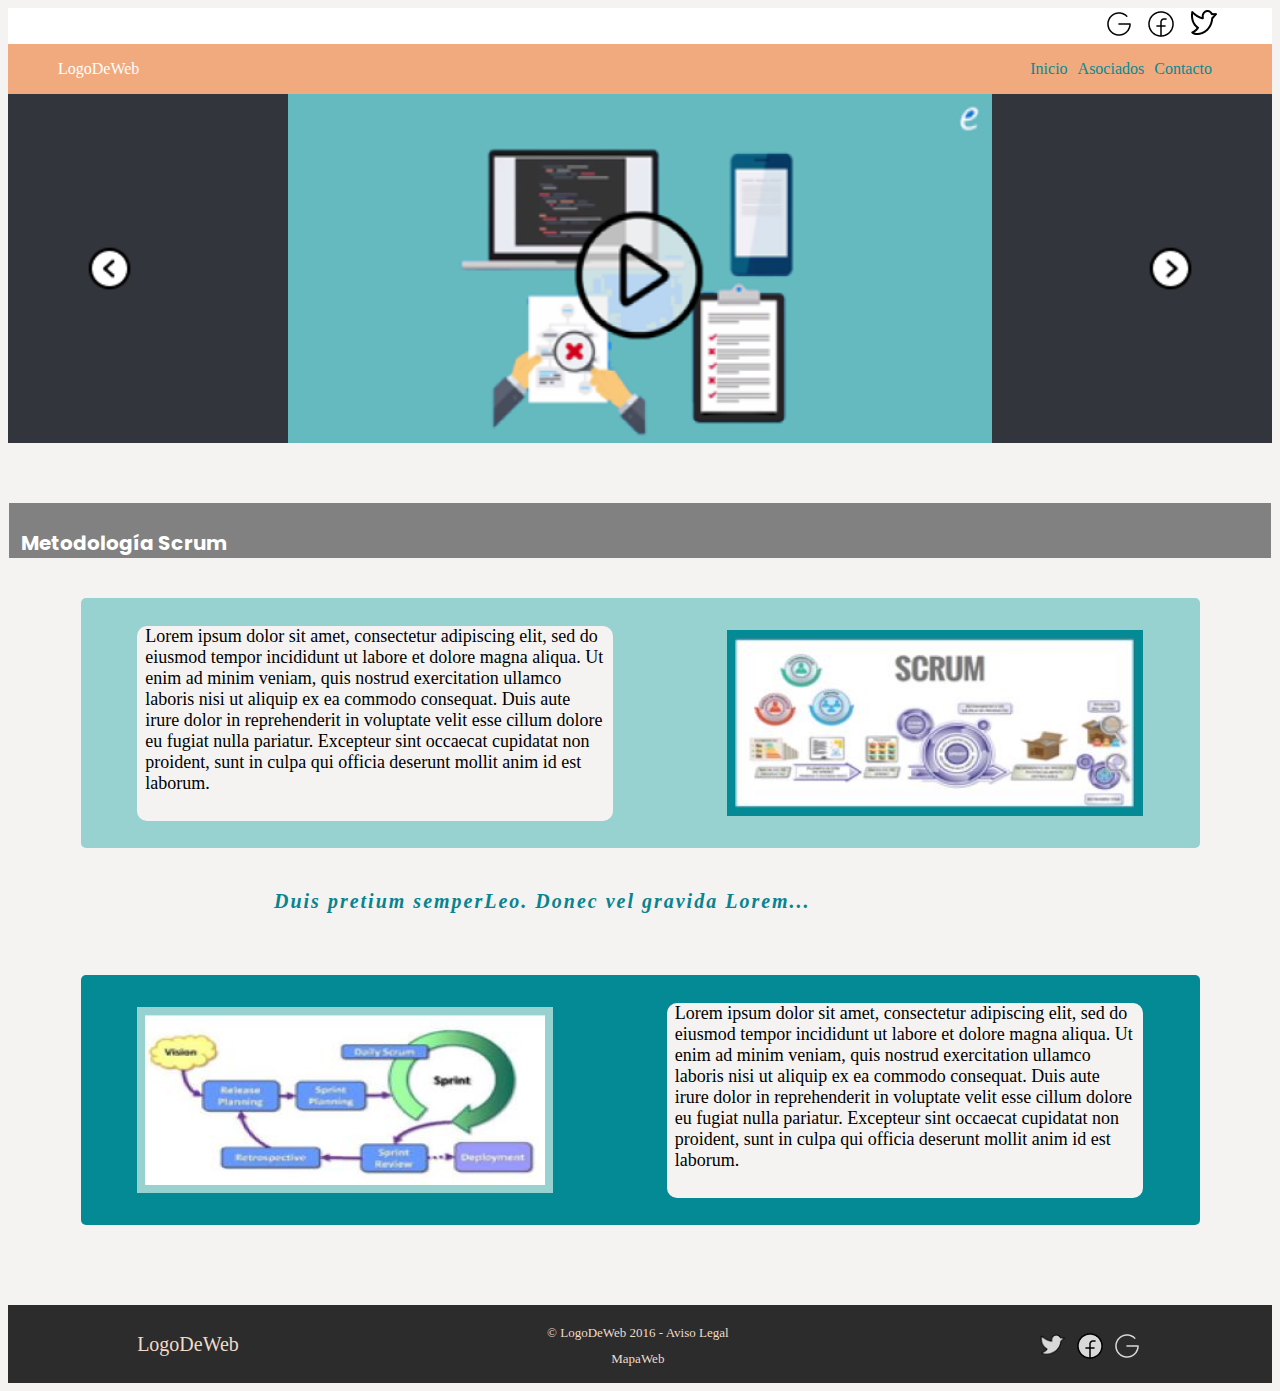
==== commit 124ec4d8: "Merge branch 'main' of https://github.com/MaribelLopezRomero/EntregaTema2" ====
--- a/index.html
+++ b/index.html
@@ -21,9 +21,9 @@
         <section class=" menu-redes">
             <nav>
                 <ul class="menu-redes-nav">
-                    <li class="item"><img src="./images/TwitterLogoCabecera.png" alt=""></li>
-                    <li class="item"><img src="./images/FacebookLogoCabecera.png" alt=""></li>
-                    <li class="item"><img src="./images/GoogleLogoCabecera.png" alt=""></li>
+                    <li class="item"><img  src="./images/TwitterLogoCabecera.png" alt=""></li>
+                    <li class="item"><img  src="./images/FacebookLogoCabecera.png" alt=""></li>
+                    <li class="item"><img  src="./images/GoogleLogoCabecera.png" alt=""></li>
 
                 </ul>
             </nav>
@@ -38,7 +38,7 @@
                     <li class="item">Inicio</li>
                     <li class="item">Asociados</li>
                     <li class="item">Contacto</li>
-                    <li class="item">Iconco</li>
+                    <li class="item"><img src="./images/user.png" alt=""></li>
                 </ul>
             </nav>
         </section>
@@ -67,6 +67,11 @@
             <p class="parrafo">Duis pretium semperLeo. Donec vel gravida Lorem... </p>
 
             <article class="article2">
+                <section class="section2-2">
+                    <img class="imagenSection2-2" src="images/imagenSprint.JPG" />
+                    <p class="texto">Lorem ipsum dolor sit amet, consectetur adipiscing elit, sed do eiusmod tempor incididunt ut labore et dolore magna aliqua. Ut enim ad minim veniam, quis nostrud exercitation ullamco laboris nisi ut aliquip ex ea commodo consequat. Duis aute irure dolor in reprehenderit in voluptate velit esse cillum dolore eu fugiat nulla pariatur. Excepteur sint occaecat cupidatat non proident, sunt in culpa qui officia deserunt mollit anim id est laborum.</p>
+
+                </section>
             </article>
         </section>
 
--- a/main.css
+++ b/main.css
@@ -4,42 +4,34 @@
 
 /*header*/
 
-.menu-redes-nav{
-
+.menu-redes-nav {
   list-style: none;
   display: flex;
   flex-direction: row-reverse;
   margin: 0;
-  padding-right:50px ;
-
-
-}
-
-.item{
-    margin-left: 10px;
-    color: #048A95;
-
-}
-
-.logo{
+  padding-right: 50px;
+}
+
+.item {
+  margin-left: 10px;
+  color: #048a95;
+}
+
+.logo {
   color: white;
-
-}
-
-.menu-redes{
-
-    background-color: white;
-    
-}
-.menu-Header{
-   
-    display: flex;
-    flex-direction: row;
-    justify-content: space-between;
-    align-items: center;
-    background-color: #F1AA7E;
-    padding-left:50px ;
-    padding-right:50px ;
+}
+
+.menu-redes {
+  background-color: white;
+}
+.menu-Header {
+  display: flex;
+  flex-direction: row;
+  justify-content: space-between;
+  align-items: center;
+  background-color: #f1aa7e;
+  padding-left: 50px;
+  padding-right: 50px;
 }
 
 .nav{
@@ -47,8 +39,10 @@
     display: flex;
     flex-direction: row;
     justify-content: space-around ;
-
-}
+    align-items: center;
+
+}
+
 
 
 /*main*/
@@ -81,15 +75,14 @@
 
 .title1 {
   background: #818181;
-    color: white;
-    width: 1250px;
-    margin-top: 3em;
-    margin-bottom: 2em;
-    padding-top: 2%;
-    padding-left: 1%;
-    font-family: 'Poppins', sans-serif;
-    font-size: 20px;
-
+  color: white;
+  width: 1250px;
+  margin-top: 3em;
+  margin-bottom: 2em;
+  padding-top: 2%;
+  padding-left: 1%;
+  font-family: "Poppins", sans-serif;
+  font-size: 20px;
 }
 
 .article1 {
@@ -99,32 +92,33 @@
   border-radius: 5px;
   background: #98d2d0;
   display: flex;
-    justify-content: space-evenly;
-    flex-direction: column;
-}
-
-
-.section2-1{
+  justify-content: space-evenly;
+  flex-direction: column;
+}
+
+.section2-1 {
   display: flex;
   justify-content: space-around;
-    flex-direction: row;
-    align-items: center;
+  flex-direction: row;
+  align-items: center;
 }
 
 .imagenSection2-1 {
-  height: 200;
-  width: 420px;
-  height: 180px;
-
-}
-
-
-.texto{
-  background:#f4f3f2;
-  width: 420px;
-  height: 160px;
+  width: 400px;
+  height: 170px;
+  border: 42px solid #048a95;
+  border-width: 8px;
+}
+
+.texto {
+  background: #f4f3f2;
+  width: 460px;
+  height: 195px;
   font-family: "Calibri SM";
-  font-size: 16px;
+  font-size: 18px;
+  border-radius: 10px;
+  padding-left: 8px;
+    padding-right: 8px;
 }
 
 .parrafo {
@@ -144,12 +138,28 @@
 
 .article2 {
   width: 1119px;
-  height: 328px;
+  height: 250px;
   top: 800px;
   background: #048a95;
   border-radius: 5px;
   margin-bottom: 5em;
-
+  display: flex;
+  justify-content: space-evenly;
+  flex-direction: column;
+}
+
+.section2-2 {
+  display: flex;
+  justify-content: space-around;
+  flex-direction: row;
+  align-items: center;
+}
+
+.imagenSection2-2 {
+  width: 400px;
+  height: 170px;
+  border: 42px solid #98d2d0;
+  border-width: 8px;
 }
 
 /*footer*/
@@ -169,10 +179,8 @@
   flex-direction: row;
 }
 
-
-
-.itemFooter{
-  color: #EFDBCA;
+.itemFooter {
+  color: #efdbca;
   align-content: center;
   text-align: center;
   font-size: 20px;
@@ -182,8 +190,8 @@
   margin-bottom: 25px;
 }
 
-.itemFooter1{
-  color: #EFDBCA;
+.itemFooter1 {
+  color: #efdbca;
   align-content: center;
   text-align: center;
   font-size: 13px;
@@ -200,7 +208,7 @@
   margin-bottom: 10px;
 }
 
-.imgFooter{
+.imgFooter {
   width: 32px;
   height: 32px;
-}+}
